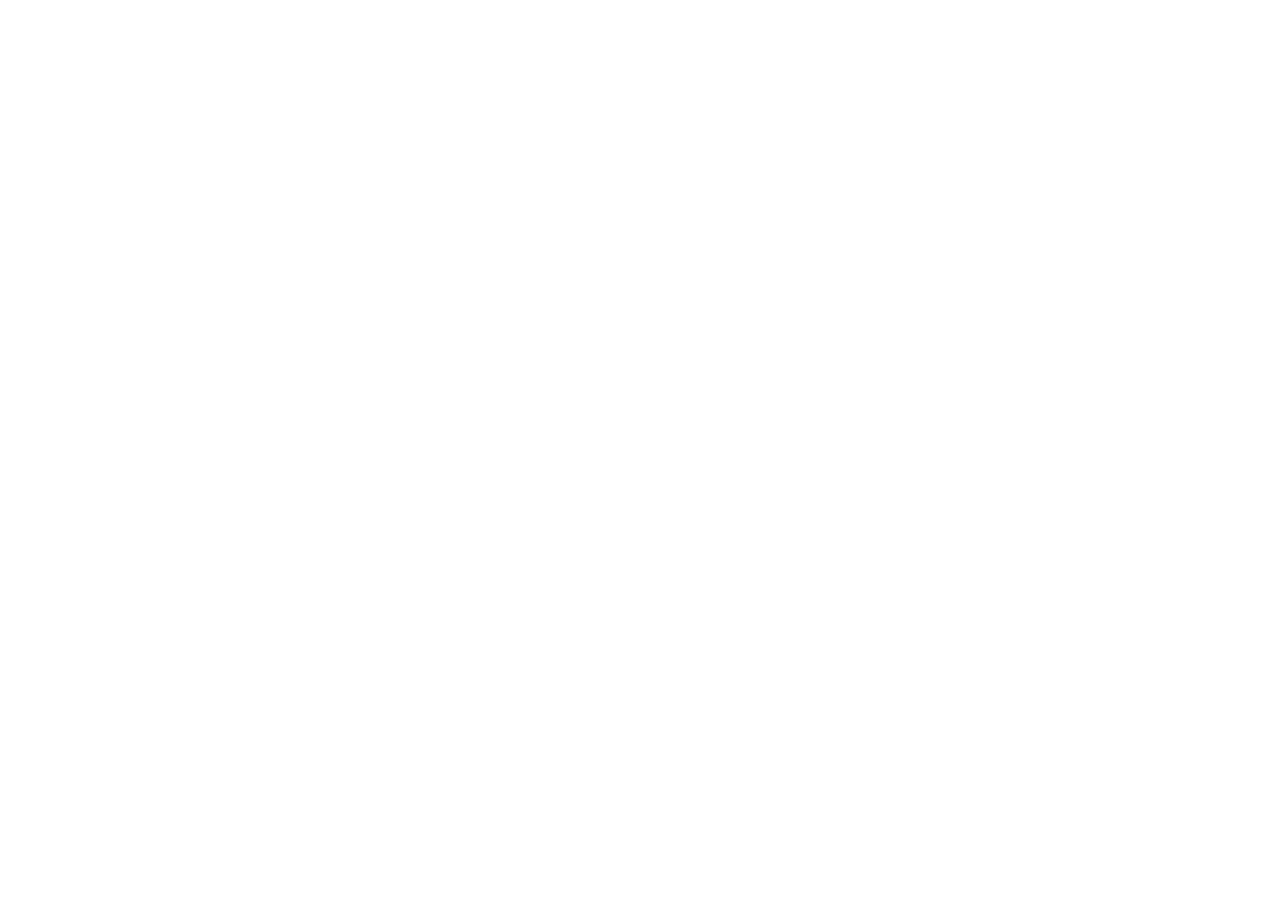
==== pokedex.html @ 4f4e67c4 "update" ====
<!DOCTYPE html>
<html lang="en">
<head>
    <meta charset="UTF-8">
    <meta http-equiv="X-UA-Compatible" content="IE=edge">
    <meta name="viewport" content="width=device-width, initial-scale=1.0">
    <title>Document</title>
</head>
<body>
    

    
    
</body>
</html>
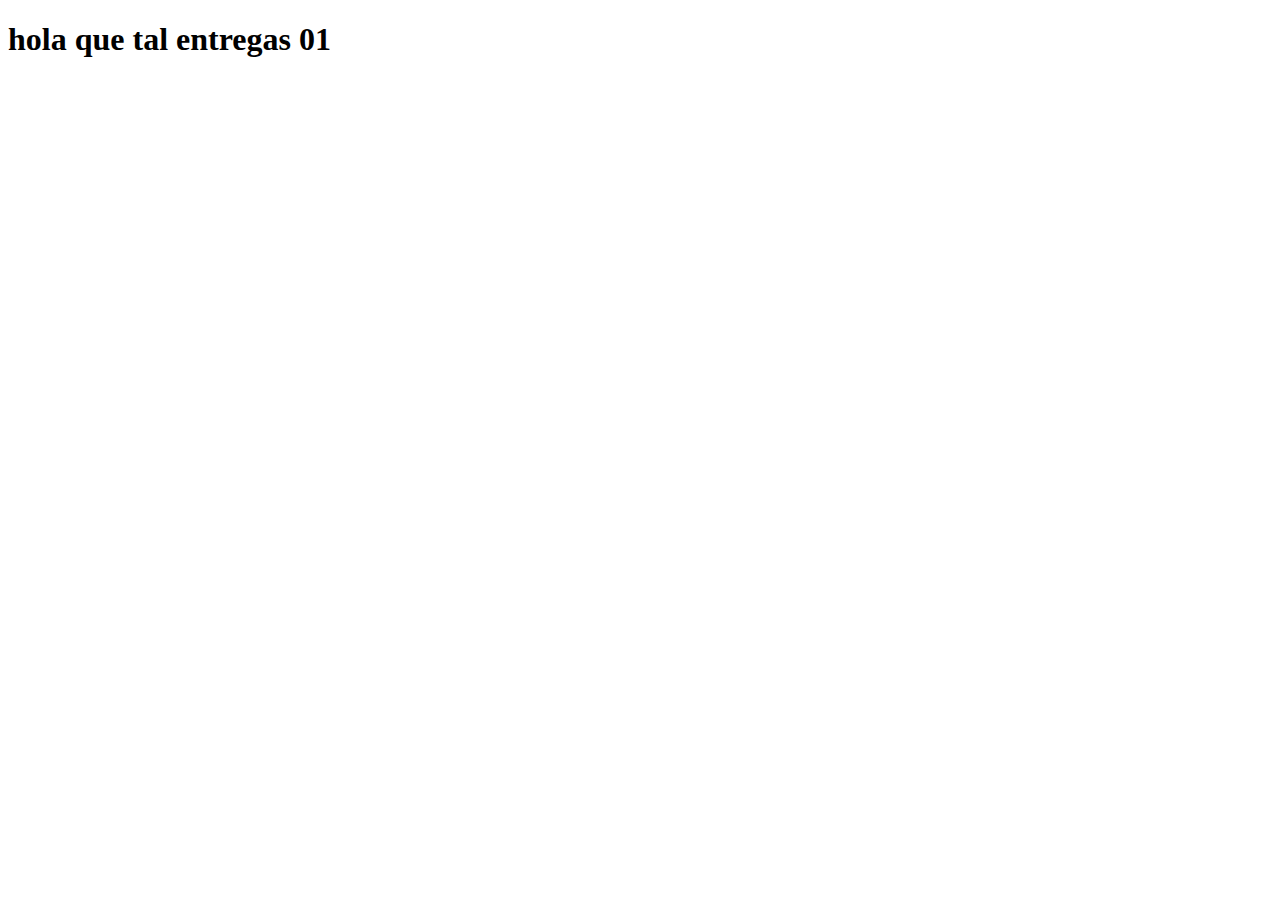
==== commit 5706bc3b: "version de prueba 01" ====
--- a/pokedex.html
+++ b/pokedex.html
@@ -7,6 +7,7 @@
     <title>Document</title>
 </head>
 <body>
+    <h1>hola que tal entregas 01</h1>
     
 
     
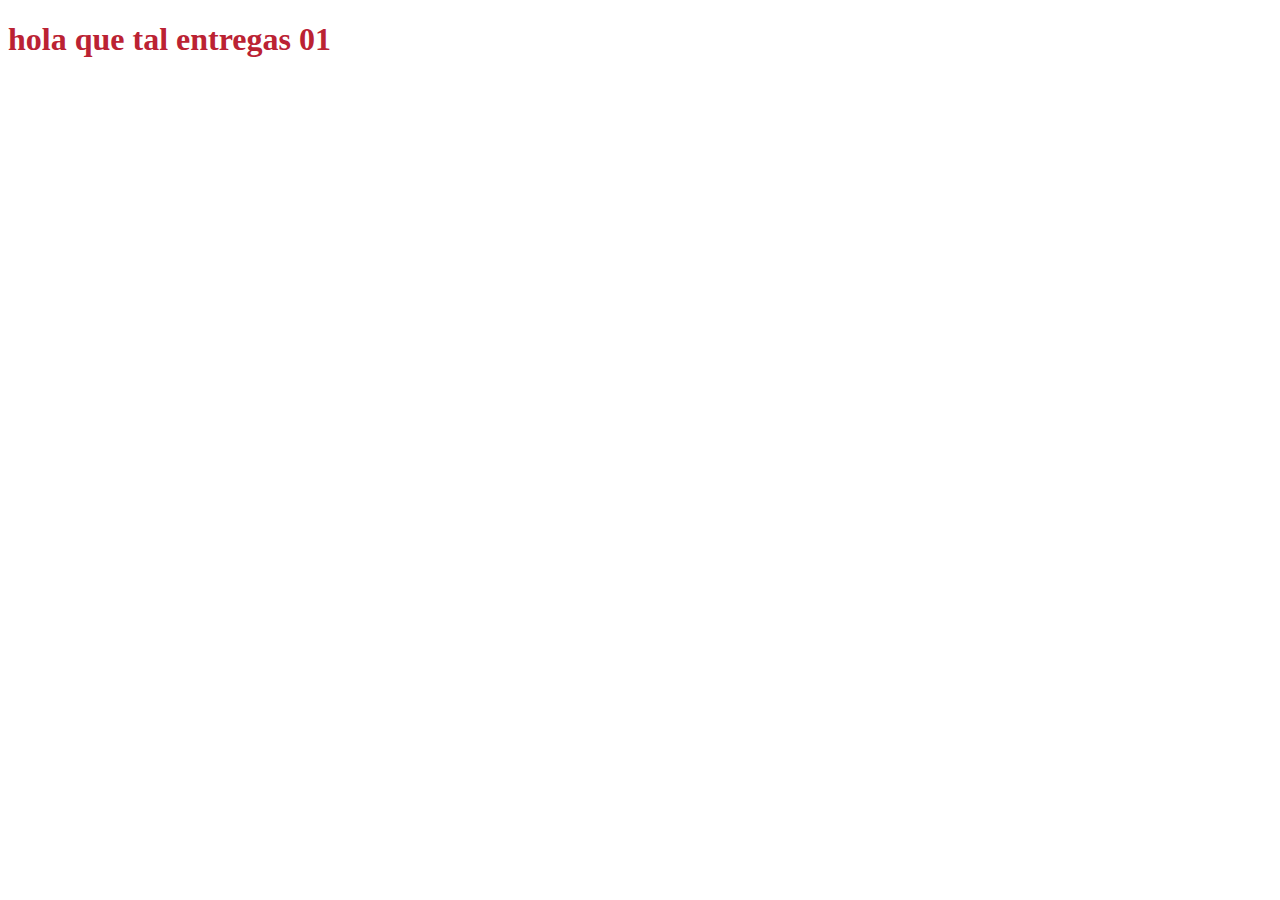
==== commit 61912842: "creacion de css" ====
--- a/pokedex.html
+++ b/pokedex.html
@@ -4,11 +4,12 @@
     <meta charset="UTF-8">
     <meta http-equiv="X-UA-Compatible" content="IE=edge">
     <meta name="viewport" content="width=device-width, initial-scale=1.0">
-    <title>Document</title>
+    <link rel="stylesheet" href="pokedex.css">
+    <title>xDarret Pokedex!</title>
 </head>
 <body>
     <h1>hola que tal entregas 01</h1>
-    
+
 
     
     
--- a/pokedex.css
+++ b/pokedex.css
@@ -0,0 +1,3 @@
+h1{
+    color: #b23;
+}